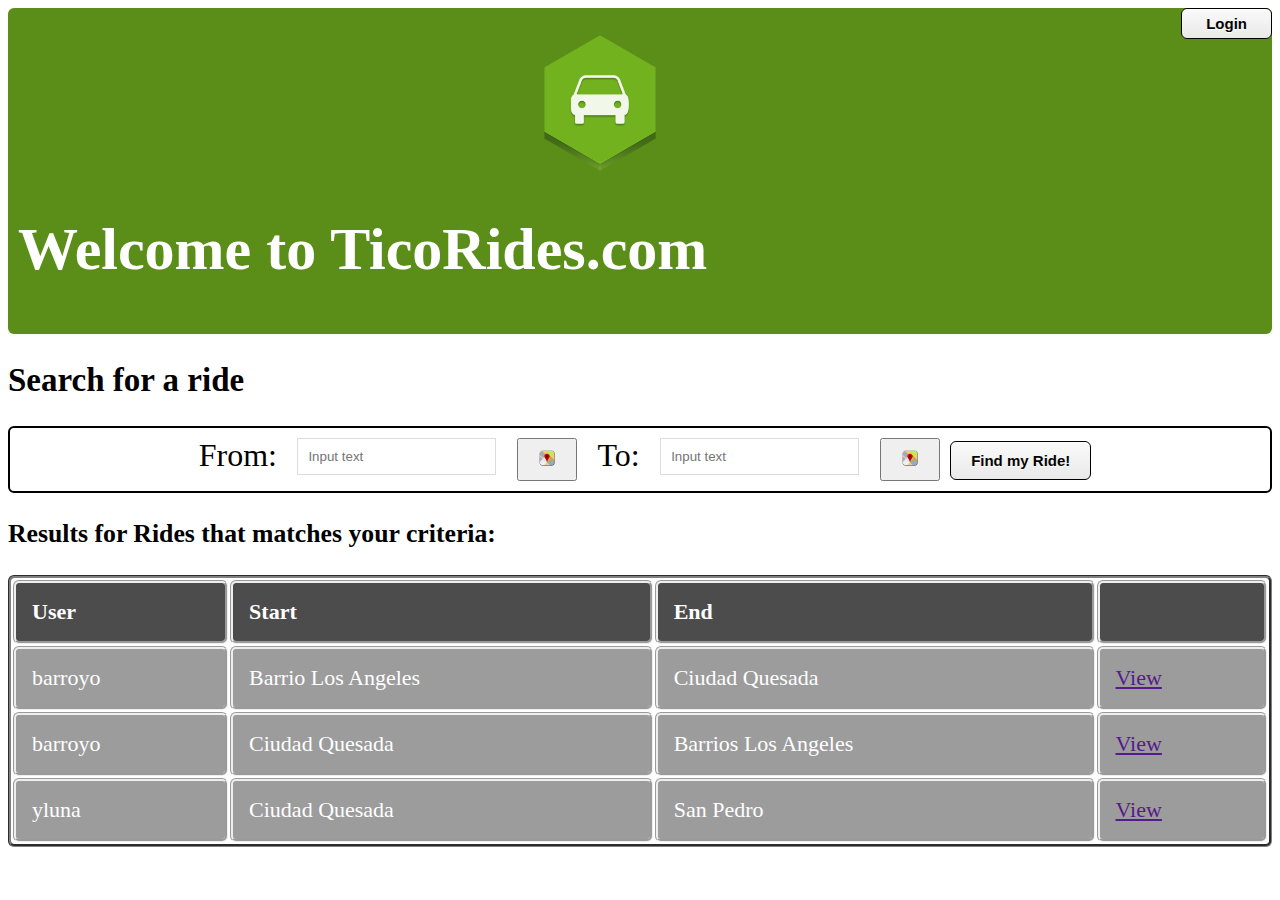
==== index.html @ 7de66856 "Creates Repository" ====
<!DOCTYPE html>
<html lang="en">
    <head>
        <title>TicoRides</title> 
        <meta charset="UTF-8">
        <meta name="viewport" content="width=device-width, initial-scale=1">
        <link rel="stylesheet" href="styles.css">
    </head>
    <body>
        <div class="container">
            <button class="btnRight"  type="button" onclick="window.location.href='login.html'">
                Login
            </button>
            <div class="banner">
                <div  class="image" >
                    <img src="/images/car-icon.png" width="150" height="150" alt="">
                </div>
                <h1> Welcome to TicoRides.com </h1>
            </div>
            <section>
                <h2 >Search for a ride</h2>
                <form class="form-inline" action="search.php">
                    <label>From:</label>
                    <input type="text" name="from" placeholder="Input text">
                    <button type="button" onclick="window.location.href='https://www.google.com/maps'">
                        <img src="/images/Google-Maps-icon.png" alt="">
                    </button>
                    <label>To:</label>
                    <input type="text" name="to" placeholder="Input text">
                    <button type="button" onclick="window.location.href='https://www.google.com/maps'">
                        <img src="/images/Google-Maps-icon.png" alt="" >
                    </button>
                    <button type="button" class="btn">Find my Ride!</button>
                </form>
            </section>
            <section>
                <h3>Results for Rides that matches your criteria:</h3>
                <table class="tbl">
                    <tr>
                        <th>User</th>
                        <th>Start</th>
                        <th>End</th>
                        <th></th>
                    </tr>
                    <tr>
                        <td>barroyo</td>
                        <td>Barrio Los Angeles</td>
                        <td>Ciudad Quesada</td>
                        <td><a href="">View</a></td>
                    </tr>
                    <tr>
                        <td>barroyo</td>
                        <td>Ciudad Quesada</td>
                        <td>Barrios Los Angeles</td>
                        <td><a href="">View</a></td>
                    </tr>
                    <tr>
                        <td>yluna</td>
                        <td>Ciudad Quesada</td>
                        <td>San Pedro</td>
                        <td><a href="">View</a></td>
                    </tr>
                </table>
            </section>
        </div>
    </body>
</html>
---- styles.css ----
/*  */
.container {
    display:  contents;
    flex-wrap: wrap;
    font-family: 'Allerta';
    font-size: 22px;
    align-items: center;
    justify-content: center;
}

/* Used to accomodate the image used for the main banner */
.image{
    flex-shrink: 0;
    position: relative;
    top: 10px;
    text-align: center;
    width: 100%;
    height: 100%;
}

.img{
    flex-shrink: 0;
    position: relative;
    top: 5px;
    left: -52px;
}

.img2{
    flex-shrink: 0;
    position: relative;
    top: -10px;
    left: -15px;
}
.user{
    flex-basis: 40%;
    float: right;
    
}

.txtUser{
    font-size: 20px;
    padding-right: 20px;
    float: right;
}

.bd{
    text-align: center;
    align-items: center;
    align-content: center;
    margin: auto;
}

.banner {
    border-radius:6px;
    padding: 10px;
    background: #5b8e18;
    color: white;
    font-size: 30px;
    flex-shrink: 0;
    top: 0;
    left: 0;
}

.btn{   
    box-shadow:inset 0px 1px 0px 0px #ffffff;
	background:linear-gradient(to bottom, #f9f9f9 5%, #e9e9e9 100%);
	background-color:#f9f9f9;
	border-radius:6px;
	border:1px solid #000000;
	cursor:pointer;
    color:#030303;
	font-size:15px;
	font-weight:bold;
	padding:10px 10px;
	text-decoration:none;
	text-shadow:0px 1px 0px #ffffff;
    
}

button.save{   
    box-shadow:inset 0px 1px 0px 0px #ffffff;
	background:linear-gradient(to bottom, #bee49b 5%, #6af348 100%);
	background-color:#f9f9f9;
	border-radius:6px;
	border:1px solid #000000;
	cursor:pointer;
    color:#030303;
	font-size:15px;
	font-weight:bold;
	padding:10px 10px;
	text-decoration:none;
	text-shadow:0px 1px 0px #ffffff;
    margin-left: 100px;
    
}

button.cancel{   
    box-shadow:inset 0px 1px 0px 0px #ffffff;
	background:linear-gradient(to bottom, #eb8d8d 5%, #c73333 100%);
	background-color:#f9f9f9;
	border-radius:6px;
	border:1px solid #000000;
	cursor:pointer;
    color:#030303;
	font-size:15px;
	font-weight:bold;
	padding:10px 10px;
	text-decoration:none;
	text-shadow:0px 1px 0px #ffffff;
    margin-right: 100px;
    margin-left: -270px;
}

button.cancelSet{   
    box-shadow:inset 0px 1px 0px 0px #ffffff;
	background:linear-gradient(to bottom, #eb8d8d 5%, #c73333 100%);
	background-color:#f9f9f9;
	border-radius:6px;
	border:1px solid #000000;
	cursor:pointer;
    color:#030303;
	font-size:15px;
	font-weight:bold;
	padding:10px 10px;
	text-decoration:none;
	text-shadow:0px 1px 0px #ffffff;
    margin-right: 100px;
    margin-left: -5px;
}

.btnRight {
    float: right;
	box-shadow:inset 0px 1px 0px 0px #ffffff;
	background:linear-gradient(to bottom, #f9f9f9 5%, #e9e9e9 100%);
	background-color:#f9f9f9;
	border-radius:6px;
	border:1px solid #000000;
	cursor:pointer;
	color:#030303;
	font-size:15px;
	font-weight:bold;
	padding:6px 24px;
	text-decoration:none;
	text-shadow:0px 1px 0px #ffffff;
}

.btnLeft{
    float: left;    
    box-shadow:inset 0px 1px 0px 0px #ffffff;
	background:linear-gradient(to bottom, #f9f9f9 5%, #e9e9e9 100%);
	background-color:#f9f9f9;
	border-radius:6px;
	border:1px solid #000000;
	cursor:pointer;
    color:#030303;
	font-size:15px;
	font-weight:bold;
	padding:6px 24px;
    
	text-decoration:none;
	text-shadow:0px 1px 0px #ffffff;
}

.btnOut{
    float: right;
	box-shadow:inset 0px 1px 0px 0px #ffffff;
	background:linear-gradient(to bottom, #f9f9f9 5%, #e9e9e9 100%);
	background-color:#f9f9f9;
	border-radius:6px;
	border:1px solid #000000;
	cursor:pointer;
	color:#030303;
	font-size:15px;
	font-weight:bold;
	padding:6px 24px;
	text-decoration:none;
	text-shadow:0px 1px 0px #ffffff;
 
}


.entry{
    border: none;
    margin-left: auto; 
    margin-right: auto;
}

.form-inline{
    border: black solid;
    font-size:42px;
    border-radius: 6px;
    border-width: 2px;
    display: block;
    flex-flow: row wrap;
    align-items: center;
    text-align: center;
}

.form-inline label {
    margin: 5px 10px 5px 10px;
    font-size: xx-large;
}
  
.form-inline input {
    vertical-align: middle;
    margin: 5px 10px 5px 0;
    padding: 10px;
    background-color: #fff;
    border: 1px solid #ddd;
}

.form-inline button{
    padding: 10px 20px;
    margin: 0 0 10px 0;
}

@media (max-width: 800px) {
    .form-inline input {
      margin: 10px 0;
    }
    
    .form-inline {
      flex-direction: column;
      align-items: stretch;
    }
  }

input.big {
    height:180px;
    width: 250px;
}

.search{
    display:block;
    width:100%; 
    border-bottom:1px solid red; 
    margin-top:25px; 
    text-align:center;
}

.tbl{
    width: 100%;
    border-radius:6px;
    border-style: groove;
}

.tbl th{
    background-color: #4d4c4c;
    border-radius:6px;
    border-style: groove;
    text-align: left;
    padding: 16px;
    color: white;
}

.tbl td{
    background-color: #9c9c9c;
    border-radius:6px;
    border-style: groove;
    text-align: left;
    padding: 16px;
    color: white;
}
table.left {
    text-align: left;
}


table.leftB {
    border-top: black solid;
    text-align: left;
}

.topnav {
    border-radius:6px;
    border-style: groove;
    overflow: hidden;
    background-color: #4d4c4c;
}

.topnav a {
    float: left;
    color: #f2f2f2;
    text-align: center;
    padding: 14px 16px;
    text-decoration: none;
    font-size: 17px;
  }
  
  .topnav a:hover {
    background-color: #ddd;
    color: black;
  }
  
  .topnav a.active {
    pointer-events: none;
    background-color: #fafafa;
    color: rgb(7, 7, 7);
  }
  
  ul.breadcrumb {
    padding: 10px 16px;
    list-style: none;
    background-color: #eee;
  }
  ul.breadcrumb li {
    display: inline;
    font-size: 18px;
  }
  ul.breadcrumb li+li:before {
    padding: 8px;
    color: black;
    content: ">\00a0";
  }
  ul.breadcrumb li a {
    color: #0275d8;
    text-decoration: none;
  }
  ul.breadcrumb li a:hover {
    color: #01447e;
    text-decoration: underline;
  }


  .column {
    float: left;
    width: 50%;
    padding: 5px;
    height: 300px; /* Should be removed. Only for demonstration */
  }
  

  .row {
    border-top: solid;
    margin-left:-10px;
    margin-right: 70%;
  }

  /* Clear floats after the columns */
  .row:after {
    float: left;
    content: "";
    display: table;
    clear: both;
  }
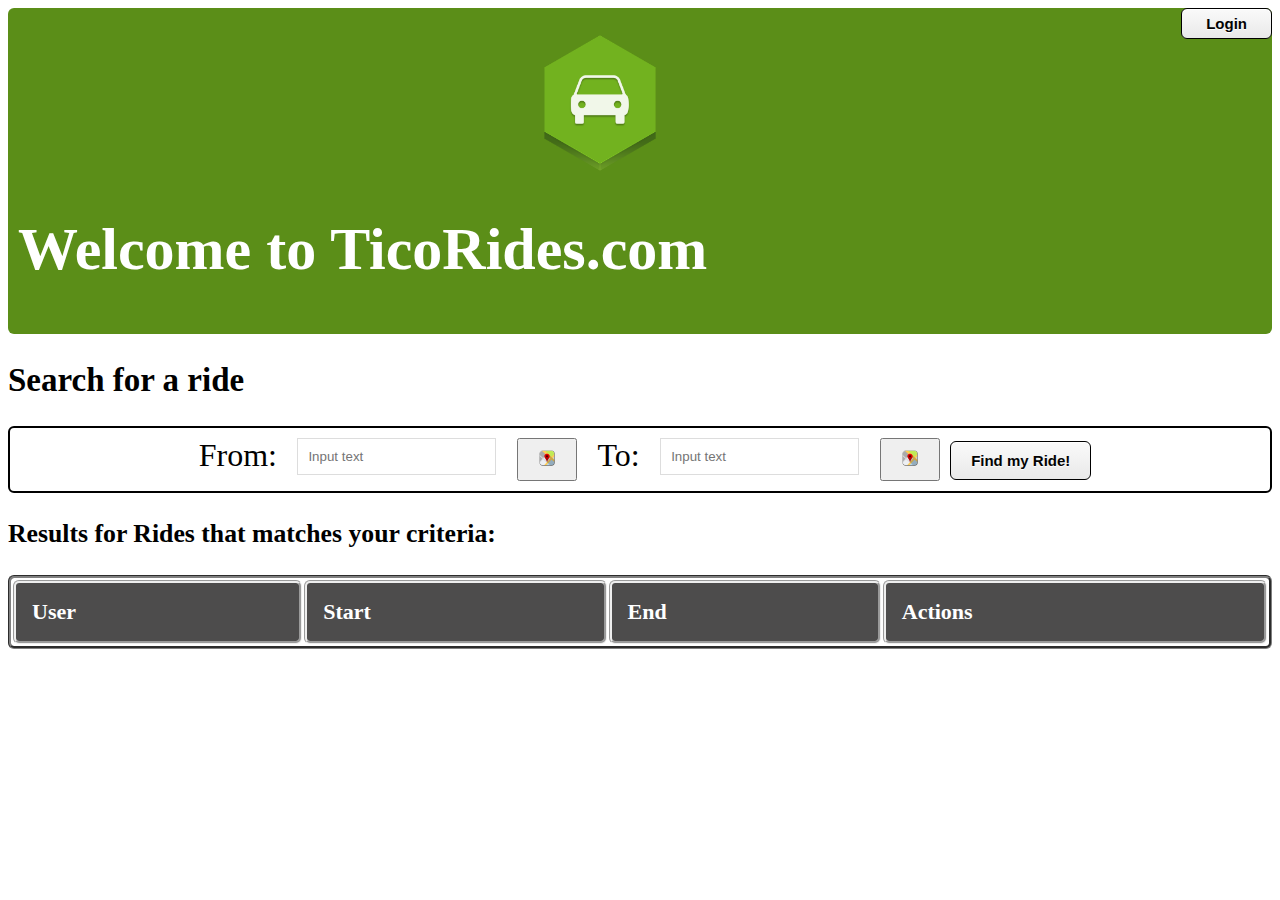
==== commit 6b2835cf: "Update js files and html files" ====
--- a/index.html
+++ b/index.html
@@ -36,32 +36,20 @@
             <section>
                 <h3>Results for Rides that matches your criteria:</h3>
                 <table class="tbl">
-                    <tr>
-                        <th>User</th>
-                        <th>Start</th>
-                        <th>End</th>
-                        <th></th>
-                    </tr>
-                    <tr>
-                        <td>barroyo</td>
-                        <td>Barrio Los Angeles</td>
-                        <td>Ciudad Quesada</td>
-                        <td><a href="">View</a></td>
-                    </tr>
-                    <tr>
-                        <td>barroyo</td>
-                        <td>Ciudad Quesada</td>
-                        <td>Barrios Los Angeles</td>
-                        <td><a href="">View</a></td>
-                    </tr>
-                    <tr>
-                        <td>yluna</td>
-                        <td>Ciudad Quesada</td>
-                        <td>San Pedro</td>
-                        <td><a href="">View</a></td>
-                    </tr>
+                    <thead>
+                        <tr>
+                            <th>User</th>
+                            <th>Start</th>
+                            <th>End</th>
+                            <th>Actions</th>
+                        </tr>
+                    </thead>
+                    <tbody id="ridesTable">
+                    </tbody>
                 </table>
             </section>
         </div>
+        <script src="https://code.jquery.com/jquery-3.6.1.min.js"></script>
+        <script src="js/index.js"></script>
     </body>
 </html>--- a/styles.css
+++ b/styles.css
@@ -90,8 +90,8 @@
 	padding:10px 10px;
 	text-decoration:none;
 	text-shadow:0px 1px 0px #ffffff;
-    margin-left: 100px;
-    
+    margin-right: 100px;
+    margin-left: -5px;
 }
 
 button.cancel{   
@@ -108,7 +108,7 @@
 	text-decoration:none;
 	text-shadow:0px 1px 0px #ffffff;
     margin-right: 100px;
-    margin-left: -270px;
+    margin-left: -5px;
 }
 
 button.cancelSet{   
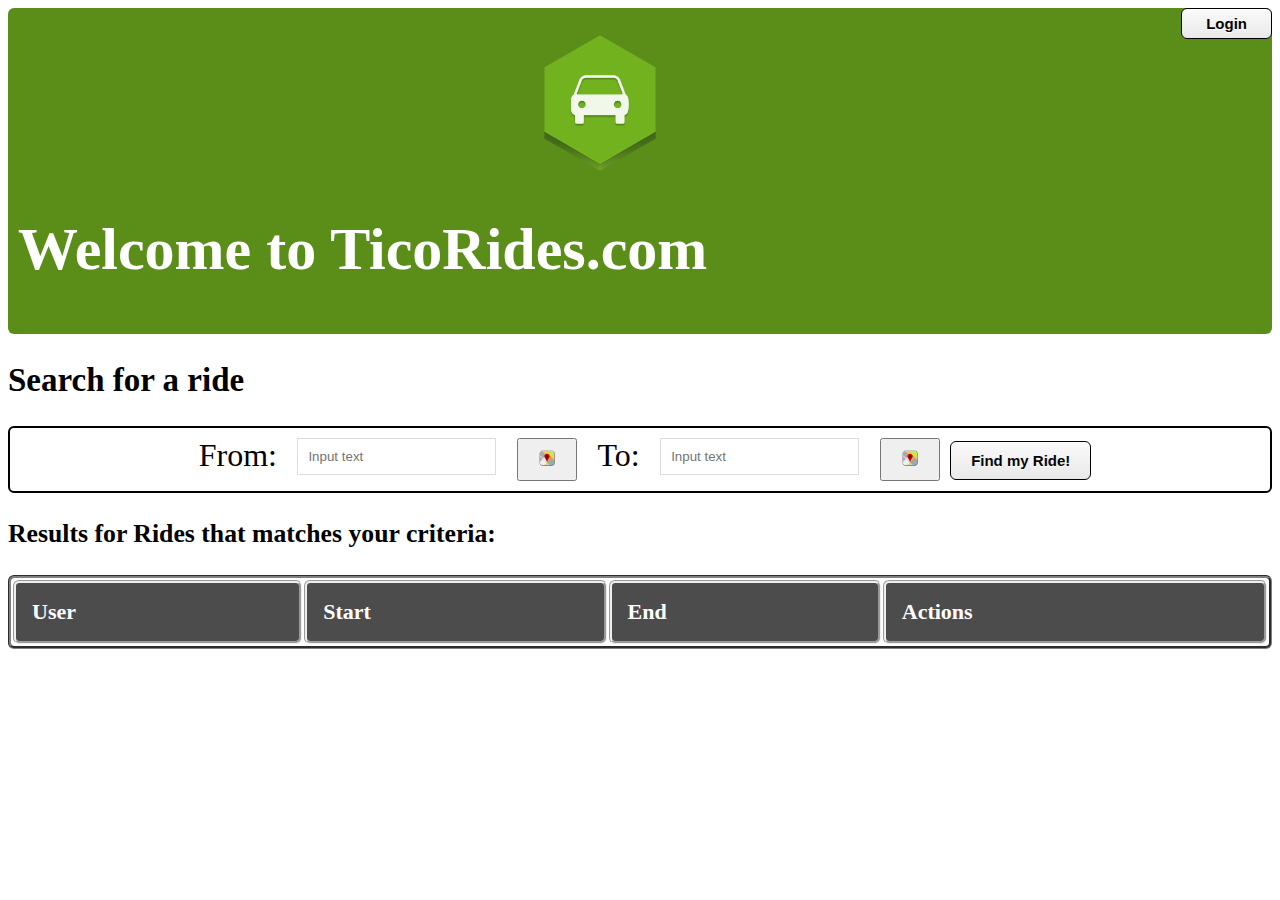
==== commit 33de66fc: "Format HTML files" ====
--- a/index.html
+++ b/index.html
@@ -1,55 +1,58 @@
 <!DOCTYPE html>
 <html lang="en">
-    <head>
-        <title>TicoRides</title> 
-        <meta charset="UTF-8">
-        <meta name="viewport" content="width=device-width, initial-scale=1">
-        <link rel="stylesheet" href="styles.css">
-    </head>
-    <body>
-        <div class="container">
-            <button class="btnRight"  type="button" onclick="window.location.href='login.html'">
-                Login
-            </button>
-            <div class="banner">
-                <div  class="image" >
-                    <img src="/images/car-icon.png" width="150" height="150" alt="">
-                </div>
-                <h1> Welcome to TicoRides.com </h1>
+
+<head>
+    <title>TicoRides</title>
+    <meta charset="UTF-8">
+    <meta name="viewport" content="width=device-width, initial-scale=1">
+    <link rel="stylesheet" href="styles.css">
+</head>
+
+<body>
+    <div class="container">
+        <button class="btnRight" type="button" onclick="window.location.href='login.html'">
+            Login
+        </button>
+        <div class="banner">
+            <div class="image">
+                <img src="/images/car-icon.png" width="150" height="150" alt="">
             </div>
-            <section>
-                <h2 >Search for a ride</h2>
-                <form class="form-inline" action="search.php">
-                    <label>From:</label>
-                    <input type="text" name="from" placeholder="Input text">
-                    <button type="button" onclick="window.location.href='https://www.google.com/maps'">
-                        <img src="/images/Google-Maps-icon.png" alt="">
-                    </button>
-                    <label>To:</label>
-                    <input type="text" name="to" placeholder="Input text">
-                    <button type="button" onclick="window.location.href='https://www.google.com/maps'">
-                        <img src="/images/Google-Maps-icon.png" alt="" >
-                    </button>
-                    <button type="button" class="btn">Find my Ride!</button>
-                </form>
-            </section>
-            <section>
-                <h3>Results for Rides that matches your criteria:</h3>
-                <table class="tbl">
-                    <thead>
-                        <tr>
-                            <th>User</th>
-                            <th>Start</th>
-                            <th>End</th>
-                            <th>Actions</th>
-                        </tr>
-                    </thead>
-                    <tbody id="ridesTable">
-                    </tbody>
-                </table>
-            </section>
+            <h1> Welcome to TicoRides.com </h1>
         </div>
-        <script src="https://code.jquery.com/jquery-3.6.1.min.js"></script>
-        <script src="js/index.js"></script>
-    </body>
+        <section>
+            <h2>Search for a ride</h2>
+            <form class="form-inline" action="search.php">
+                <label>From:</label>
+                <input type="text" id="from" placeholder="Input text">
+                <button type="button" onclick="window.location.href='https://www.google.com/maps'">
+                    <img src="/images/Google-Maps-icon.png" alt="">
+                </button>
+                <label>To:</label>
+                <input type="text" id="to" placeholder="Input text">
+                <button type="button" onclick="window.location.href='https://www.google.com/maps'">
+                    <img src="/images/Google-Maps-icon.png" alt="">
+                </button>
+                <button type="button" id="search" class="btn">Find my Ride!</button>
+            </form>
+        </section>
+        <section>
+            <h3>Results for Rides that matches your criteria:</h3>
+            <table class="tbl">
+                <thead>
+                    <tr>
+                        <th>User</th>
+                        <th>Start</th>
+                        <th>End</th>
+                        <th>Actions</th>
+                    </tr>
+                </thead>
+                <tbody id="ridesTable">
+                </tbody>
+            </table>
+        </section>
+    </div>
+    <script src="https://code.jquery.com/jquery-3.6.1.min.js"></script>
+    <script src="js/index.js"></script>
+</body>
+
 </html>